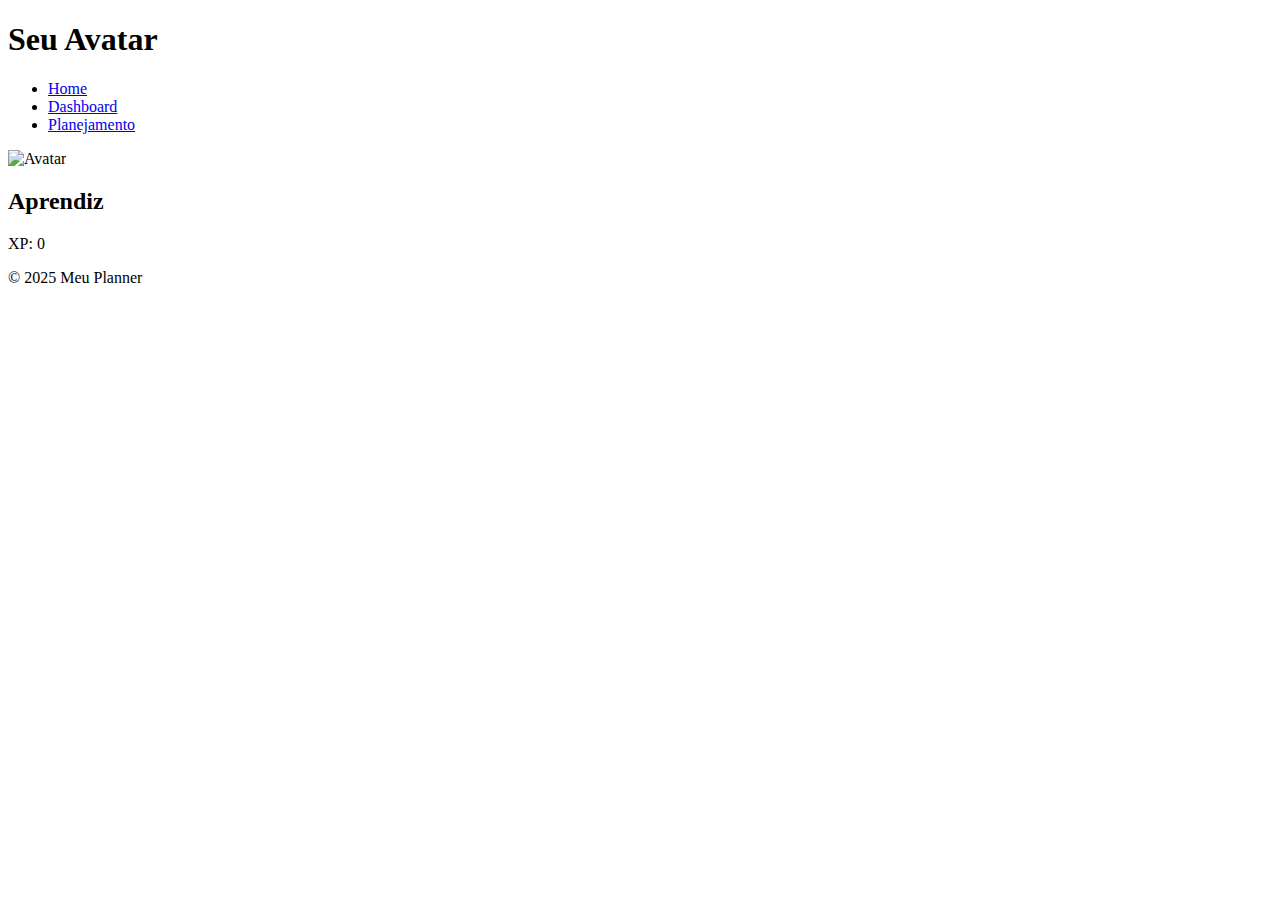
==== avatar.html @ 19bbcb12 "Add files via upload" ====
<!DOCTYPE html>
<html lang="pt-BR">
<head>
  <meta charset="UTF-8">
  <meta name="viewport" content="width=device-width, initial-scale=1">
  <title>Avatar & XP - Meu Planner</title>
  <link rel="stylesheet" href="css/style.css">
</head>
<body>
  <header>
    <h1>Seu Avatar</h1>
    <nav>
      <ul>
        <li><a href="index.html">Home</a></li>
        <li><a href="dashboard.html">Dashboard</a></li>
        <li><a href="planejamento.html">Planejamento</a></li>
      </ul>
    </nav>
  </header>
  
  <main>
    <section id="perfil">
      <!-- Substitua "img/avatar.png" pela imagem desejada para seu avatar -->
      <img src="img/avatar.png" alt="Avatar" id="avatarImagem">
      <h2 id="tituloNivel">Aprendiz</h2>
      <div id="barraNivel">
        <div id="progressoXP"></div>
      </div>
      <p id="xpAtual">XP: 0</p>
    </section>
  </main>
  
  <footer>
    <p>&copy; 2025 Meu Planner</p>
  </footer>
  
  <script type="module" src="js/script.js"></script>
</body>
</html>
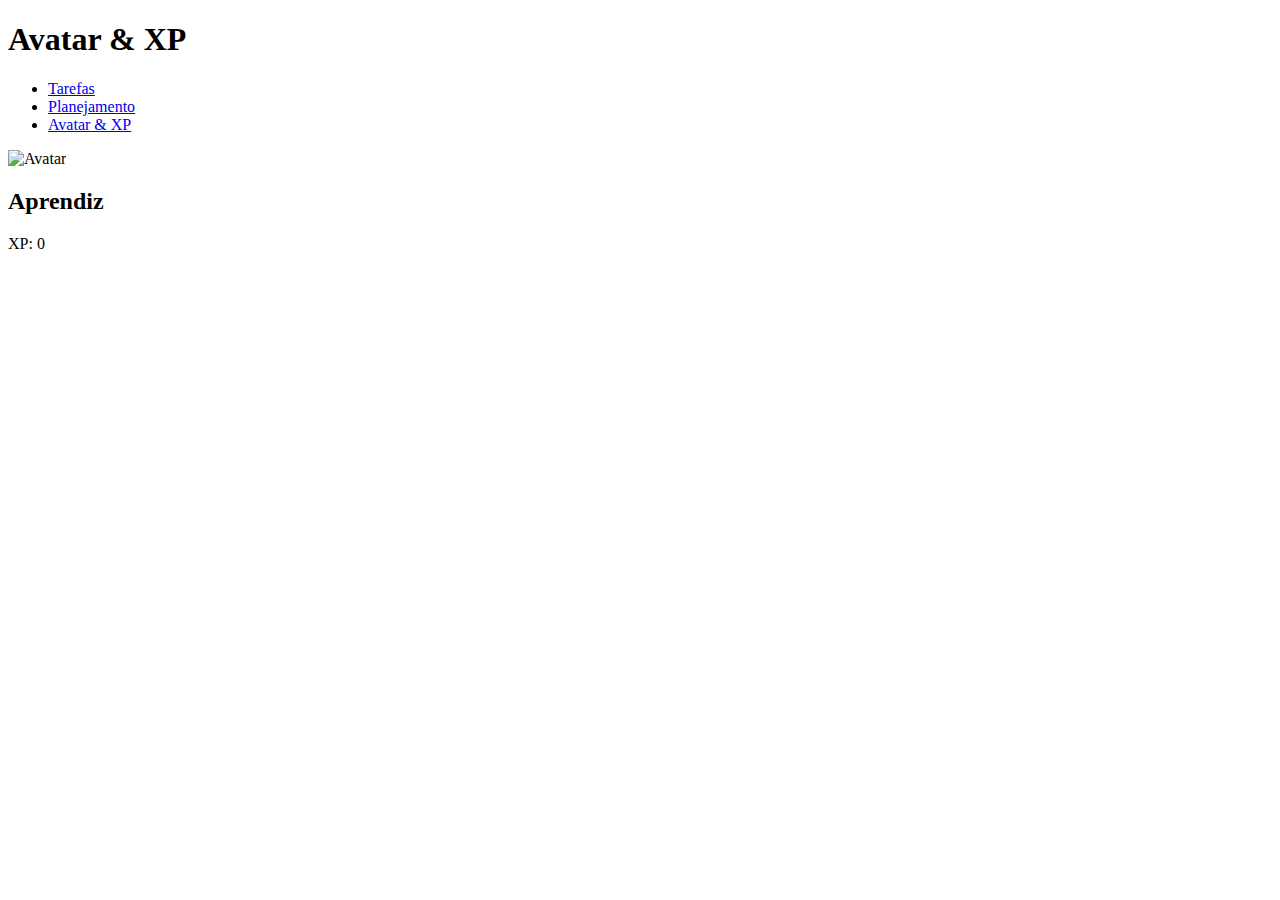
==== commit 2df15c47: "Update avatar.html" ====
--- a/avatar.html
+++ b/avatar.html
@@ -2,38 +2,32 @@
 <html lang="pt-BR">
 <head>
   <meta charset="UTF-8">
-  <meta name="viewport" content="width=device-width, initial-scale=1">
-  <title>Avatar & XP - Meu Planner</title>
-  <link rel="stylesheet" href="css/style.css">
+  <meta name="viewport" content="width=device-width, initial-scale=1.0">
+  <title>Plan-Org - Avatar & XP</title>
+  <link rel="stylesheet" href="src/css/styles.css">
 </head>
 <body>
   <header>
-    <h1>Seu Avatar</h1>
+    <h1>Avatar & XP</h1>
     <nav>
       <ul>
-        <li><a href="index.html">Home</a></li>
-        <li><a href="dashboard.html">Dashboard</a></li>
+        <li><a href="index.html">Tarefas</a></li>
         <li><a href="planejamento.html">Planejamento</a></li>
+        <li><a href="avatar.html">Avatar & XP</a></li>
       </ul>
     </nav>
   </header>
-  
   <main>
-    <section id="perfil">
-      <!-- Substitua "img/avatar.png" pela imagem desejada para seu avatar -->
-      <img src="img/avatar.png" alt="Avatar" id="avatarImagem">
-      <h2 id="tituloNivel">Aprendiz</h2>
-      <div id="barraNivel">
-        <div id="progressoXP"></div>
+    <section id="avatarSection">
+      <!-- Coloque sua imagem de avatar em assets/img/avatar.png -->
+      <img src="assets/img/avatar.png" alt="Avatar" id="avatarImg" style="width: 150px; height: 150px;">
+      <h2 id="levelName">Aprendiz</h2>
+      <div id="xpBarContainer">
+        <div id="xpBar"></div>
       </div>
-      <p id="xpAtual">XP: 0</p>
+      <p id="xpDisplay">XP: 0</p>
     </section>
   </main>
-  
-  <footer>
-    <p>&copy; 2025 Meu Planner</p>
-  </footer>
-  
-  <script type="module" src="js/script.js"></script>
+  <script type="module" src="src/js/script.js"></script>
 </body>
 </html>
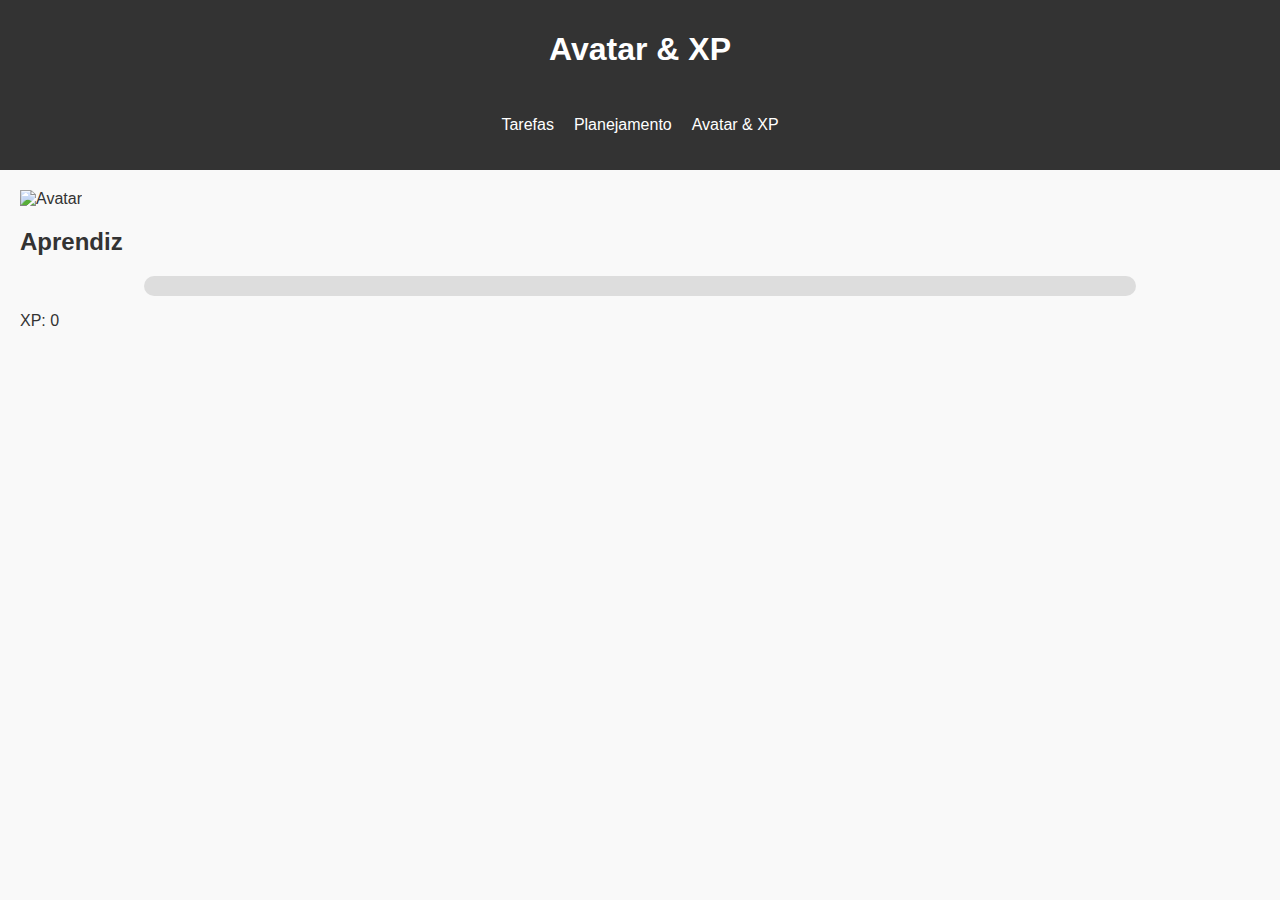
==== commit 166474c9: "Create avatar.html" ====
--- a/avatar.html
+++ b/avatar.html
@@ -1,33 +1,33 @@
-<!DOCTYPE html>
-<html lang="pt-BR">
-<head>
-  <meta charset="UTF-8">
-  <meta name="viewport" content="width=device-width, initial-scale=1.0">
-  <title>Plan-Org - Avatar & XP</title>
-  <link rel="stylesheet" href="src/css/styles.css">
-</head>
-<body>
-  <header>
-    <h1>Avatar & XP</h1>
-    <nav>
-      <ul>
-        <li><a href="index.html">Tarefas</a></li>
-        <li><a href="planejamento.html">Planejamento</a></li>
-        <li><a href="avatar.html">Avatar & XP</a></li>
-      </ul>
-    </nav>
-  </header>
-  <main>
-    <section id="avatarSection">
-      <!-- Coloque sua imagem de avatar em assets/img/avatar.png -->
-      <img src="assets/img/avatar.png" alt="Avatar" id="avatarImg" style="width: 150px; height: 150px;">
-      <h2 id="levelName">Aprendiz</h2>
-      <div id="xpBarContainer">
-        <div id="xpBar"></div>
-      </div>
-      <p id="xpDisplay">XP: 0</p>
-    </section>
-  </main>
-  <script type="module" src="src/js/script.js"></script>
-</body>
-</html>
+<!DOCTYPE html>
+<html lang="pt-BR">
+<head>
+  <meta charset="UTF-8">
+  <meta name="viewport" content="width=device-width, initial-scale=1.0">
+  <title>Plan-Org - Avatar & XP</title>
+  <link rel="stylesheet" href="src/css/styles.css">
+</head>
+<body>
+  <header>
+    <h1>Avatar & XP</h1>
+    <nav>
+      <ul>
+        <li><a href="index.html">Tarefas</a></li>
+        <li><a href="planejamento.html">Planejamento</a></li>
+        <li><a href="avatar.html">Avatar & XP</a></li>
+      </ul>
+    </nav>
+  </header>
+  <main>
+    <section id="avatarSection">
+      <!-- Coloque sua imagem de avatar em assets/img/avatar.png -->
+      <img src="assets/img/avatar.png" alt="Avatar" id="avatarImg" style="width: 150px; height: 150px;">
+      <h2 id="levelName">Aprendiz</h2>
+      <div id="xpBarContainer">
+        <div id="xpBar"></div>
+      </div>
+      <p id="xpDisplay">XP: 0</p>
+    </section>
+  </main>
+  <script type="module" src="src/js/script.js"></script>
+</body>
+</html>
--- a/src/css/styles.css
+++ b/src/css/styles.css
@@ -0,0 +1,50 @@
+body {
+  font-family: Arial, sans-serif;
+  margin: 0;
+  background: #f9f9f9;
+  color: #333;
+}
+
+header, nav {
+  background: #333;
+  color: #fff;
+  text-align: center;
+  padding: 10px;
+}
+
+nav ul {
+  list-style: none;
+  display: flex;
+  justify-content: center;
+  padding: 0;
+}
+
+nav li {
+  margin: 0 10px;
+}
+
+nav a {
+  color: #fff;
+  text-decoration: none;
+}
+
+main {
+  padding: 20px;
+}
+
+/* Estilo da barra de XP */
+#xpBarContainer {
+  width: 80%;
+  background: #ddd;
+  border-radius: 10px;
+  margin: 10px auto;
+  height: 20px;
+  overflow: hidden;
+}
+
+#xpBar {
+  height: 100%;
+  width: 0%;
+  background: #4caf50;
+  transition: width 0.5s;
+}
